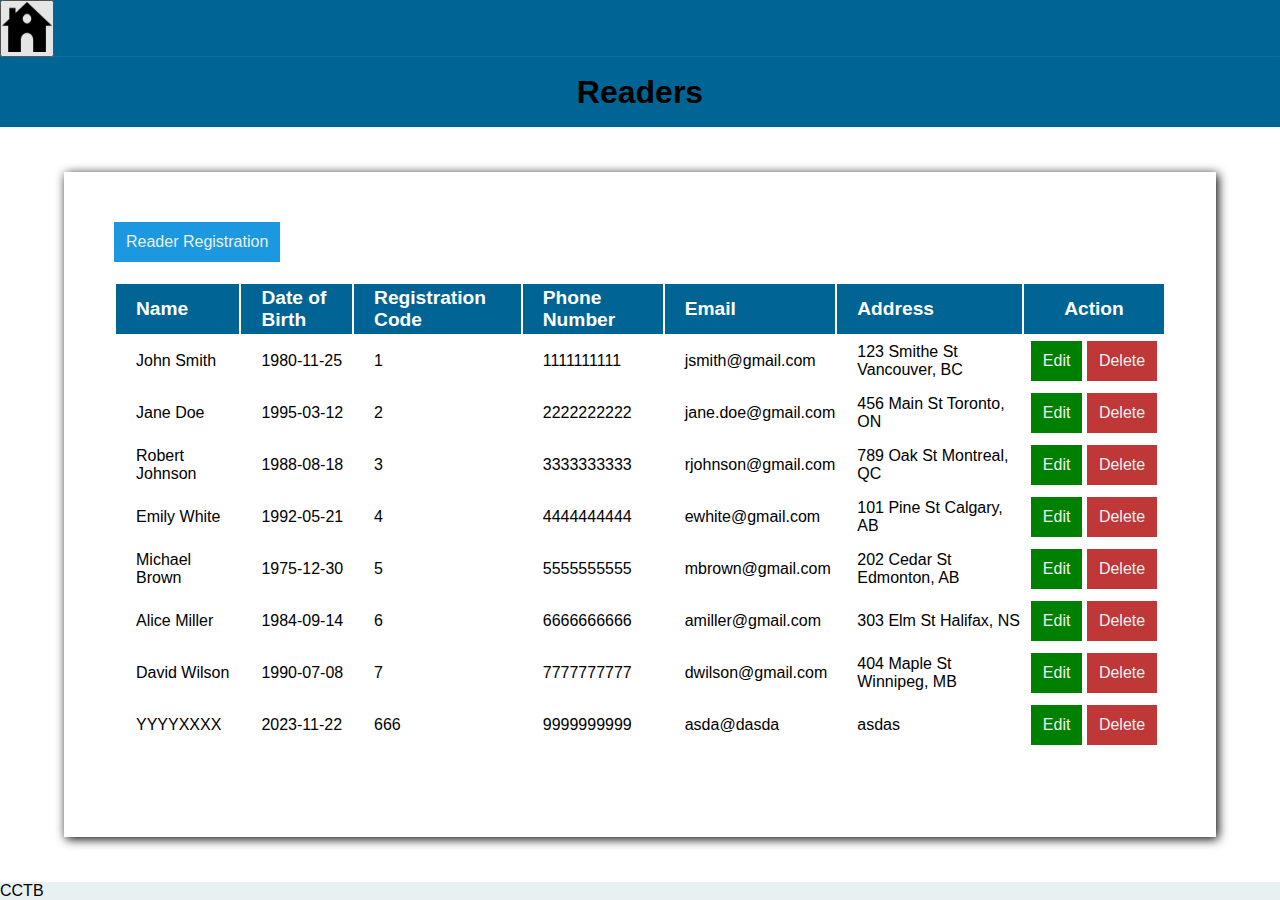
==== forms/readers_form.html @ e23a9fda "initial commir" ====
<!DOCTYPE html>
<html lang="en">
<head>
    <meta charset="UTF-8">
    <meta name="viewport" content="width=device-width, initial-scale=1.0">
    <link rel="stylesheet" href="/css/main_form.css">
    <script src="https://code.jquery.com/jquery-3.6.4.min.js"></script>
    <script src="/scripts/readers_form_script.js" defer></script>
    
    <title>Readers</title>
</head>
<body>
    <a href="/index.html" id="link-home"><button type="button"><img src="/img/book_registragion/home-page-icon.png" alt="Home" width="50px" height="50px"></button></a>
    <header>
        <h1 class="header-t">Readers </h1>
    </header>
    <main>
        <button type="button" class="btn blue" id="ReaderRegistration">Reader Registration</button>
        <table class="records">
            <thead>
                <tr>
                    <th>Name</th>
                    <th>Date of Birth</th>
                    <th>Registration Code</th>
                    <th>Phone Number</th>
                    <th>Email</th>
                    <th>Address</th>
                    <th>Action</th>
                </tr>
            </thead>
            <tbody>
            </tbody>
        </table>
        <div class="modal" id="modal">
            <div class="modal-content">
                <header class="modal-form">
                    <h2>Reader</h2>
                    <span class="modal-close" id="modalClose">&#10006;</span>
                </header>
                <form class="modal-form" id="ReaderForm" action="/php/process_form_reader.php" method="post">
                    <input type="text" id="name" name="name" class="modal-field" placeholder="Name - Only letters allowed" pattern="^[A-Za-z\s]+$" required>
                    <input type="date" id="dob" name="dob" class="modal-field" placeholder="Date of Birth" required>
                    <input type="text" id="registration_code" name="registration_code" class="modal-field" placeholder="Registragion Code" required>
                    <input type="tel" id="phone" name="phone" class="modal-field" placeholder="Phone Number - Enter a valid 10-digit phone number" pattern="[0-9]{10}" required> 
                    <input type="email" id="email" name="email" class="modal-field" placeholder="Email" required>
                    <input type="text" id="address" name="address" class="modal-field" placeholder="Address" required>
                    <input type="hidden" name="action" value="">
                <footer class="modal-footer">
                    <button type="submit" class="btn green" id="modalSubmit">Salve</button>
                    <span  class="btn blue cancel" id="modalCancel">Cancel</span>
                </footer>
            </form>
            </div>
        </div>
    </main>
    <footer>
        CCTB
    </footer>
    
</body>
</html>
---- css/main_form.css ----
*{
    padding: 0;
    margin: 0;
    box-sizing: border-box;
}

#link-home{
    background-color: #006494;
}

body{
    min-height: 100vh;
    display: flex;
    flex-direction: column;
    font-family:Verdana, Geneva, Tahoma, sans-serif
    
}

header {
    background-color: #006494;
    height: 70px;
    text-align: center;
    line-height: 70px;
    box-shadow: 0 1px 2px #e8f1f2;
}

header a{
    display: inline;
    padding: 0 10px;
}

.header-title{
    color: #1b98e0;
    font-size: 2rem;
}

.btn{
    border-style: none;
    height: 40px;
    padding: 6px 12px;
    background-color: #13293d;
    color: #E8f1f2;
    font-size: 1rem;
    cursor: pointer;
    transition: box-shadow .6s ease;
}

.btn.blue{
    background-color: #1b98e0;
}


.btn.green{
    background-color: green;
}
.btn.red{
    background-color: rgb(192, 55, 55);
}

.btn:hover{
    box-shadow: inset 200px 0 0 #13293d;
}

.records{
    width: 100%;
    user-select: none;
    text-align: left;
}

.records th{
    height: 50px;
    background-color: #006494;
    color: white;
    padding-left: 20px;
    font-size: 1.2rem;
}

.records td{
    height: 50px;
    padding-left: 20px;
}

.records th:last-child,
.records td:last-child{
    padding: 0;
    min-width: 140px;
    text-align: center;
}

.records tr:hover{
    background-color: #1b98e0
}

main{
    flex-grow: 1;
    display: flex;
    flex-direction: column;
    align-items: flex-start;
    width: 90%;
    margin: 5vh auto;
    padding: 50px;
    box-shadow: 2px 2px 10px;
    gap: 20px;


}
footer{
    background-color: #E8f1f2;
}

.modal{
    position: absolute;
    top: 0;
    left: 0;
    width: 100%;
    height: 100%;
    background-color: #00000090;
    opacity: 0;
    z-index: -1;
}

.modal-content{
    display: flex;
    flex-direction: column;
    gap: 20px;
    width: 50vw;
    margin: 15vh auto;
    background-color: white;
    padding-bottom: 20px;
    box-shadow: 1px 1px 10px black;
}

.modal.active{
    opacity: 1;
    z-index: 1;

}

.modal.header{
    display: flex;
    justify-content: flex-end;
    height: 40px;
    line-height: 40px;
    font-size: 1rem;
}



.modal-close{
    display: block;
    width: 40px;
    height: 70px;
    text-align: center;
    user-select: none;
    cursor: pointer;
}

.modal-close:hover{
    background-color: #ff4949;
    color: white;
}

.modal-form{
    display: flex;
    justify-content: space-between;
    flex-wrap: wrap;
    gap: 20px;
    padding: 0 20px;

}

.modal-field{
    width: calc(50% - 10px);
    height: 40px;
    outline-style: none;
    border-style: none;
    box-shadow: 0 0 2px black;
    padding: 0 10px;
    font-size: 1rem;

}

.modal-field:focus{
    border: 2px solid orange;
    box-shadow: 0 0 3px orange;
}

.modal-footer{
    background-color: inherit;
    text-align: right;
    padding: 0 20px;
}
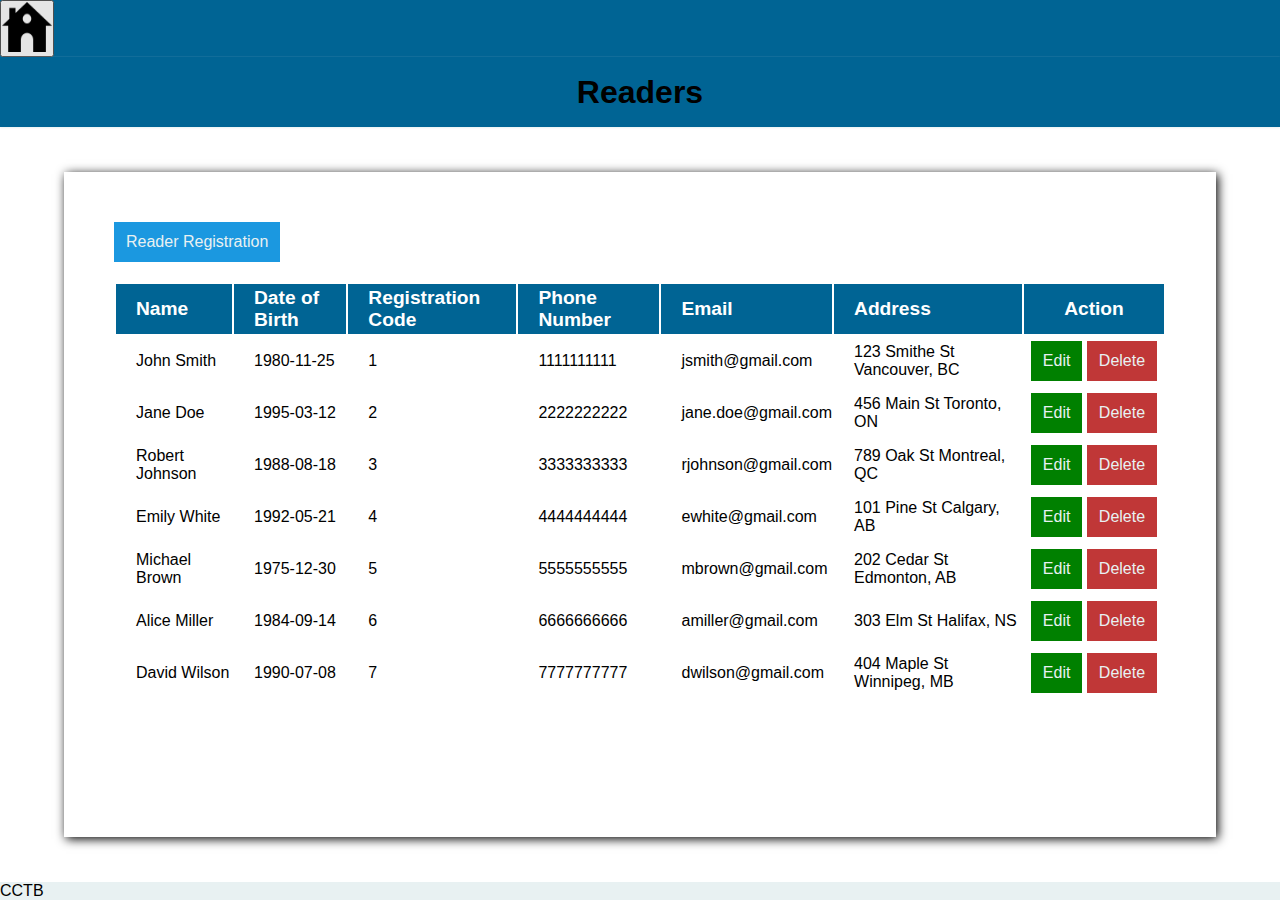
==== commit a3ac75b0: "update pattern books readers" ====
--- a/forms/readers_form.html
+++ b/forms/readers_form.html
@@ -38,7 +38,7 @@
                     <span class="modal-close" id="modalClose">&#10006;</span>
                 </header>
                 <form class="modal-form" id="ReaderForm" action="/php/process_form_reader.php" method="post">
-                    <input type="text" id="name" name="name" class="modal-field" placeholder="Name - Only letters allowed" pattern="^[A-Za-z\s]+$" required>
+                    <input type="text" id="name" name="name" class="modal-field" placeholder="Name - Only letters allowed" pattern="^[A-Za-z\s.]+$" required>
                     <input type="date" id="dob" name="dob" class="modal-field" placeholder="Date of Birth" required>
                     <input type="text" id="registration_code" name="registration_code" class="modal-field" placeholder="Registragion Code" required>
                     <input type="tel" id="phone" name="phone" class="modal-field" placeholder="Phone Number - Enter a valid 10-digit phone number" pattern="[0-9]{10}" required> 
